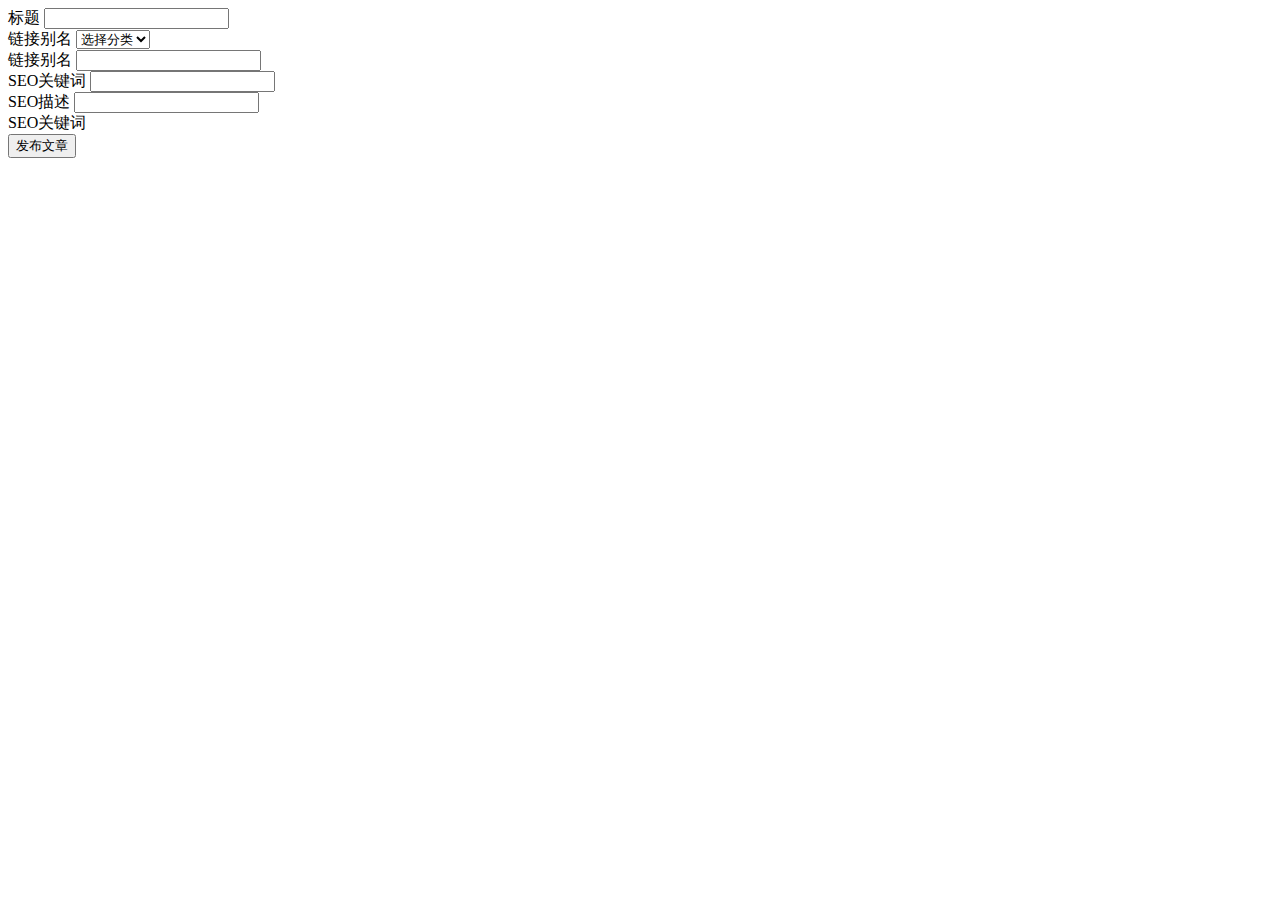
==== src/main/resources/templates/admin/item.html @ fa90c89e "first commit" ====
<!DOCTYPE html>
<html>

<head>
    <title>发布文章</title>
    <meta name="viewport" content="width=device-width, initial-scale=1" />
    <link rel="stylesheet" type="text/css" href="/admin/css/style.css" />
    <link rel="stylesheet" type="text/css" href="/admin/css/editormd.min.css" />
</head>

<body>

<form method="post">
    <div class="title">
        <label for="title">标题</label>
        <input type="text" name="title" id="title" />
    </div>
    <div class="type">
        <label for="type">链接别名</label>
        <select id="type" name="type">
            <option value="0">选择分类</option>
            <option value="1">分类1</option>
            <option value="2">分类2</option>
        </select>
    </div>
    <div class="urlname">
        <label for="urlname">链接别名</label>
        <input type="text" name="urlname" id="urlname" />
    </div>
    <div class="seokeywords">
        <label for="seokeywords">SEO关键词</label>
        <input type="text" name="seokeywords" id="seokeywords" />
    </div>

    <div class="seodescription">
        <label for="seodescription">SEO描述</label>
        <input type="text" name="seodescription" id="seodescription" />
    </div>

    <div class="content" id="editor">
        <label for="content">SEO关键词</label>
        <textarea name="content" id="content" style="display: none;"></textarea>
    </div>
    <div class="submit" id="submit">
        <button>发布文章</button>
    </div>
</form>

<script src="/admin/js/jquery.min.js"></script>
<script src="/admin/js/editormd.min.js"></script>
<script type="text/javascript">
    $(function() {
        var testEditor = editormd("editor", {
            width: "100%",
            height: 640,
            markdown : "",
            path : '/admin/lib/',
            //dialogLockScreen : false,   // 设置弹出层对话框不锁屏，全局通用，默认为 true
            //dialogShowMask : false,     // 设置弹出层对话框显示透明遮罩层，全局通用，默认为 true
            //dialogDraggable : false,    // 设置弹出层对话框不可拖动，全局通用，默认为 true
            //dialogMaskOpacity : 0.4,    // 设置透明遮罩层的透明度，全局通用，默认值为 0.1
            //dialogMaskBgColor : "#000", // 设置透明遮罩层的背景颜色，全局通用，默认为 #fff
            imageUpload : true,
            imageFormats : ["jpg", "jpeg", "gif", "png", "bmp", "webp"],
            imageUploadURL : "/admin/php/upload.php?test=dfdf",

            /*
             上传的后台只需要返回一个 JSON 数据，结构如下：
             {
             success : 0 | 1,           // 0 表示上传失败，1 表示上传成功
             message : "提示的信息，上传成功或上传失败及错误信息等。",
             url     : "图片地址"        // 上传成功时才返回
             }
             */
        });
    });
</script>
</body>

</html>
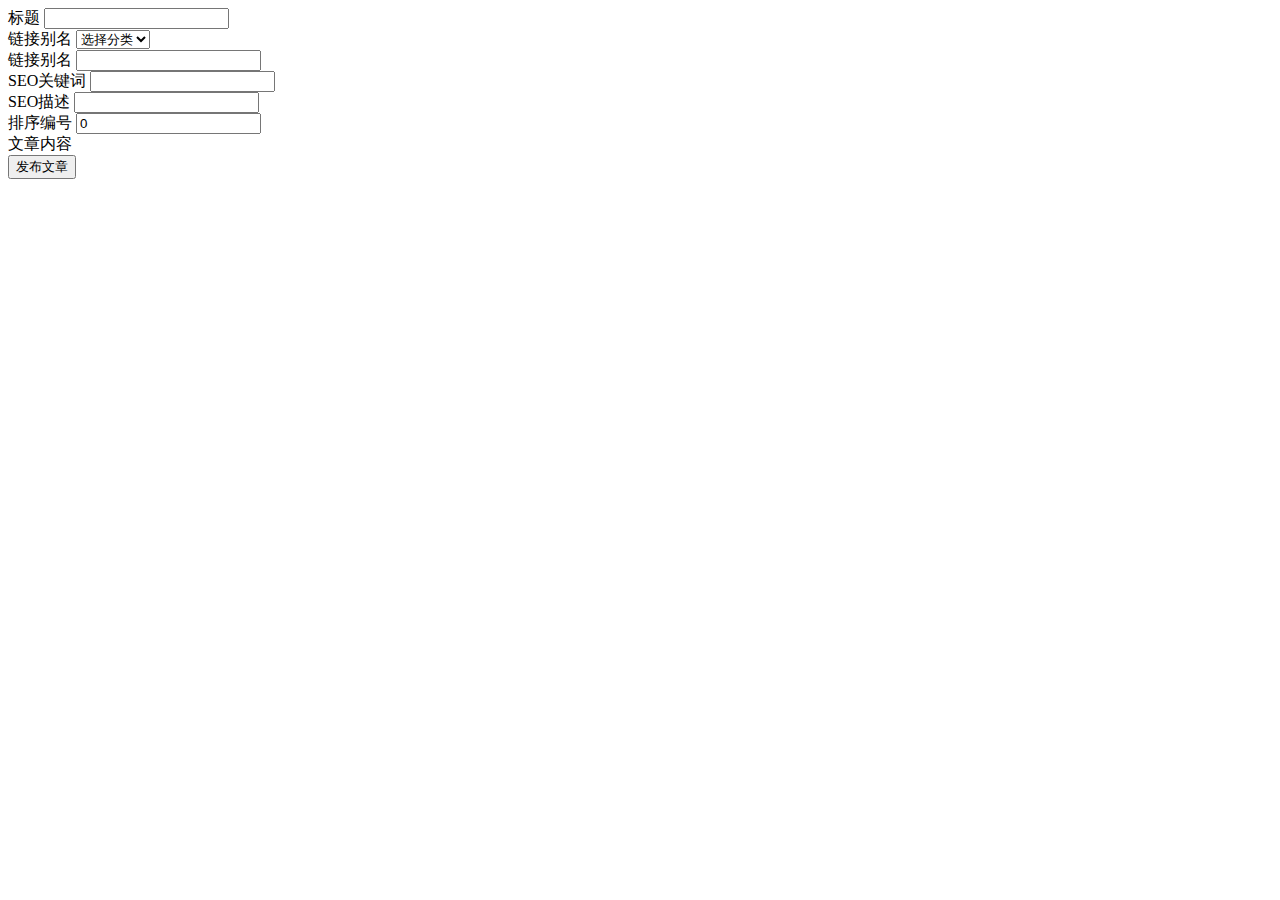
==== commit e7f23191: "完成分类的编写，文章的查看" ====
--- a/src/main/resources/templates/admin/item.html
+++ b/src/main/resources/templates/admin/item.html
@@ -1,11 +1,10 @@
 <!DOCTYPE html>
-<html>
-
+<html xmlns:th="http://www.thymeleaf.org">
 <head>
     <title>发布文章</title>
     <meta name="viewport" content="width=device-width, initial-scale=1" />
-    <link rel="stylesheet" type="text/css" href="/admin/css/style.css" />
-    <link rel="stylesheet" type="text/css" href="/admin/css/editormd.min.css" />
+    <link rel="stylesheet" type="text/css" th:href="@{/back/css/style.css}" />
+    <link rel="stylesheet" type="text/css" th:href="@{/back/css/editormd.min.css}" />
 </head>
 
 <body>
@@ -13,48 +12,53 @@
 <form method="post">
     <div class="title">
         <label for="title">标题</label>
-        <input type="text" name="title" id="title" />
+        <input th:value="${item?.title}" type="text" name="title" id="title" />
     </div>
-    <div class="type">
-        <label for="type">链接别名</label>
-        <select id="type" name="type">
+    <div class="typeId">
+        <label for="typeId">链接别名</label>
+        <select id="typeId" name="typeId" >
             <option value="0">选择分类</option>
-            <option value="1">分类1</option>
-            <option value="2">分类2</option>
+            <optgroup  th:each="t:${types}">
+                <option th:value="${t.type.id}" th:text="${t.type.name}"  th:selected="${item?.typeId==t.type.id}" value="1">分类1</option>
+                <option th:each="tt:${t.getSubs()}" th:value="${tt.type.id}" th:text="${'|--'+tt.type.name}" th:selected="${item?.typeId==tt.type.id}"></option>
+            </optgroup>
         </select>
     </div>
     <div class="urlname">
         <label for="urlname">链接别名</label>
-        <input type="text" name="urlname" id="urlname" />
+        <input th:value="${item?.urlName}" type="text" name="urlName" id="urlname" />
     </div>
-    <div class="seokeywords">
-        <label for="seokeywords">SEO关键词</label>
-        <input type="text" name="seokeywords" id="seokeywords" />
+    <div class="seoKeywords">
+        <label for="seoKeywords">SEO关键词</label>
+        <input th:value="${item?.seoKeywords}" type="text" name="seoKeywords" id="seoKeywords" />
     </div>
 
-    <div class="seodescription">
-        <label for="seodescription">SEO描述</label>
-        <input type="text" name="seodescription" id="seodescription" />
+    <div class="seoDescription">
+        <label for="seoDescription">SEO描述</label>
+        <input th:value="${item?.seoDescription}" type="text" name="seoDescription" id="seodescription" />
     </div>
-
+    <div class="orderId">
+        <label for="orderId">排序编号</label>
+        <input th:value="${item?.orderId}" type="text" name="orderId" id="orderId" value="0" />
+    </div>
     <div class="content" id="editor">
-        <label for="content">SEO关键词</label>
-        <textarea name="content" id="content" style="display: none;"></textarea>
+        <label for="contentText">文章内容</label>
+        <textarea th:text="${item?.contentText}"  name="contentText" id="contentText" style="display: none;"></textarea>
     </div>
     <div class="submit" id="submit">
         <button>发布文章</button>
     </div>
 </form>
 
-<script src="/admin/js/jquery.min.js"></script>
-<script src="/admin/js/editormd.min.js"></script>
+<script th:src="@{/back/js/jquery.min.js}"></script>
+<script th:src="@{/back/js/editormd.min.js}"></script>
 <script type="text/javascript">
     $(function() {
         var testEditor = editormd("editor", {
             width: "100%",
             height: 640,
             markdown : "",
-            path : '/admin/lib/',
+            path : '/back/lib/',
             //dialogLockScreen : false,   // 设置弹出层对话框不锁屏，全局通用，默认为 true
             //dialogShowMask : false,     // 设置弹出层对话框显示透明遮罩层，全局通用，默认为 true
             //dialogDraggable : false,    // 设置弹出层对话框不可拖动，全局通用，默认为 true
@@ -62,7 +66,7 @@
             //dialogMaskBgColor : "#000", // 设置透明遮罩层的背景颜色，全局通用，默认为 #fff
             imageUpload : true,
             imageFormats : ["jpg", "jpeg", "gif", "png", "bmp", "webp"],
-            imageUploadURL : "/admin/php/upload.php?test=dfdf",
+            imageUploadURL : "/back/php/upload.php?test=dfdf",
 
             /*
              上传的后台只需要返回一个 JSON 数据，结构如下：
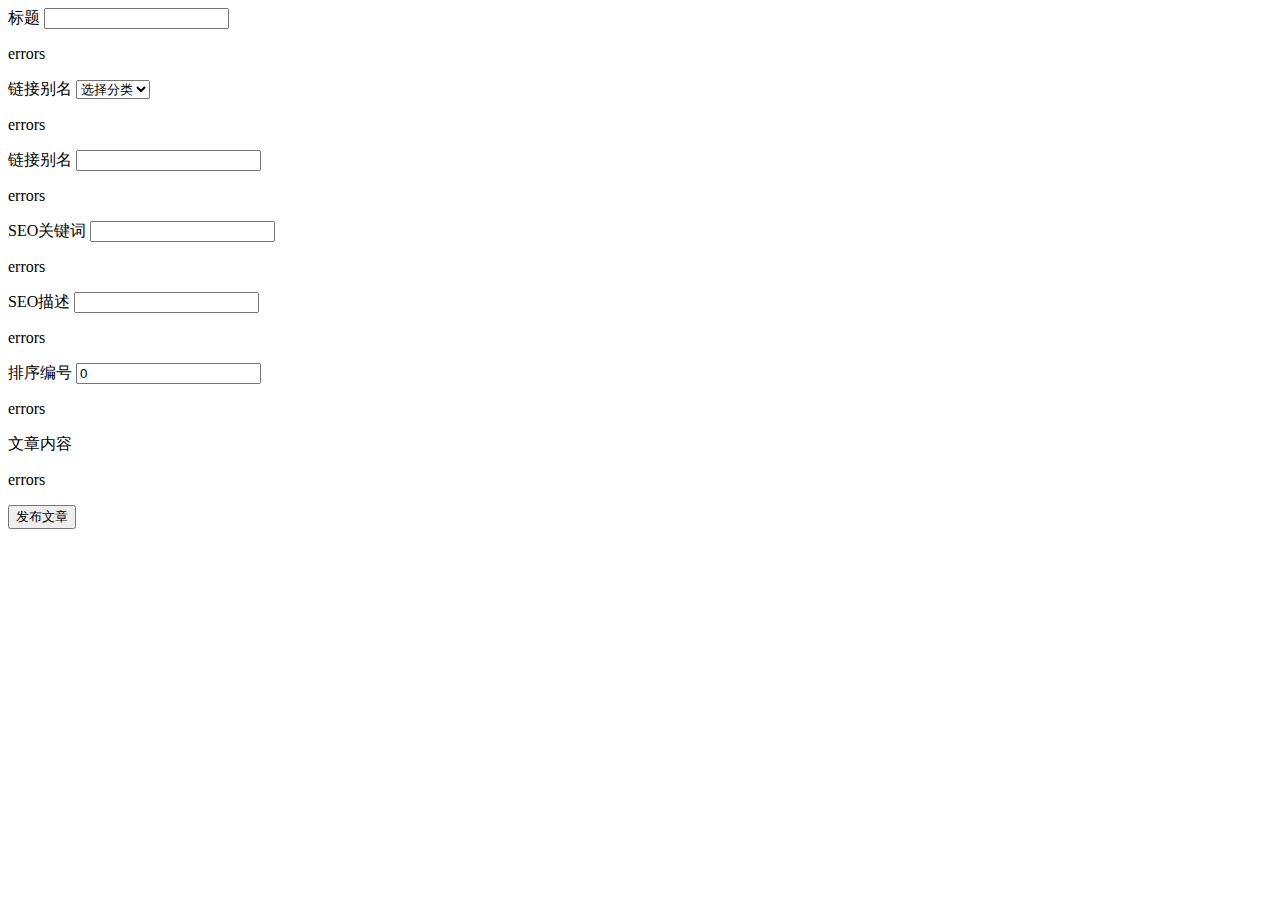
==== commit a0ad1ed2: "文章添加编辑功能完毕" ====
--- a/src/main/resources/templates/admin/item.html
+++ b/src/main/resources/templates/admin/item.html
@@ -9,10 +9,12 @@
 
 <body>
 
-<form method="post">
+<form method="post" th:action="@{/admin/item}" th:object="${itemModel}">
+    <input th:value="${item?.id}" type="hidden" name="id" />
     <div class="title">
         <label for="title">标题</label>
         <input th:value="${item?.title}" type="text" name="title" id="title" />
+        <p th:if="${itemModel!=null and #fields.hasErrors('title')}" th:errors="*{title}">errors</p>
     </div>
     <div class="typeId">
         <label for="typeId">链接别名</label>
@@ -23,28 +25,34 @@
                 <option th:each="tt:${t.getSubs()}" th:value="${tt.type.id}" th:text="${'|--'+tt.type.name}" th:selected="${item?.typeId==tt.type.id}"></option>
             </optgroup>
         </select>
+        <p th:if="${itemModel!=null and #fields.hasErrors('typeId')}" th:errors="*{typeId}">errors</p>
     </div>
     <div class="urlname">
         <label for="urlname">链接别名</label>
         <input th:value="${item?.urlName}" type="text" name="urlName" id="urlname" />
+        <p th:if="${itemModel!=null and #fields.hasErrors('urlName')}" th:errors="*{urlName}">errors</p>
     </div>
     <div class="seoKeywords">
         <label for="seoKeywords">SEO关键词</label>
         <input th:value="${item?.seoKeywords}" type="text" name="seoKeywords" id="seoKeywords" />
+        <p th:if="${itemModel!=null and #fields.hasErrors('seoKeywords')}" th:errors="*{seoKeywords}">errors</p>
     </div>
 
     <div class="seoDescription">
         <label for="seoDescription">SEO描述</label>
         <input th:value="${item?.seoDescription}" type="text" name="seoDescription" id="seodescription" />
+        <p th:if="${itemModel!=null and #fields.hasErrors('seoDescription')}" th:errors="*{seoDescription}">errors</p>
     </div>
     <div class="orderId">
         <label for="orderId">排序编号</label>
         <input th:value="${item?.orderId}" type="text" name="orderId" id="orderId" value="0" />
+        <p th:if="${itemModel!=null and #fields.hasErrors('orderId')}" th:errors="*{orderId}">errors</p>
     </div>
     <div class="content" id="editor">
         <label for="contentText">文章内容</label>
         <textarea th:text="${item?.contentText}"  name="contentText" id="contentText" style="display: none;"></textarea>
     </div>
+    <p th:if="${itemModel!=null and #fields.hasErrors('contentText')}" th:errors="*{contentText}">errors</p>
     <div class="submit" id="submit">
         <button>发布文章</button>
     </div>
